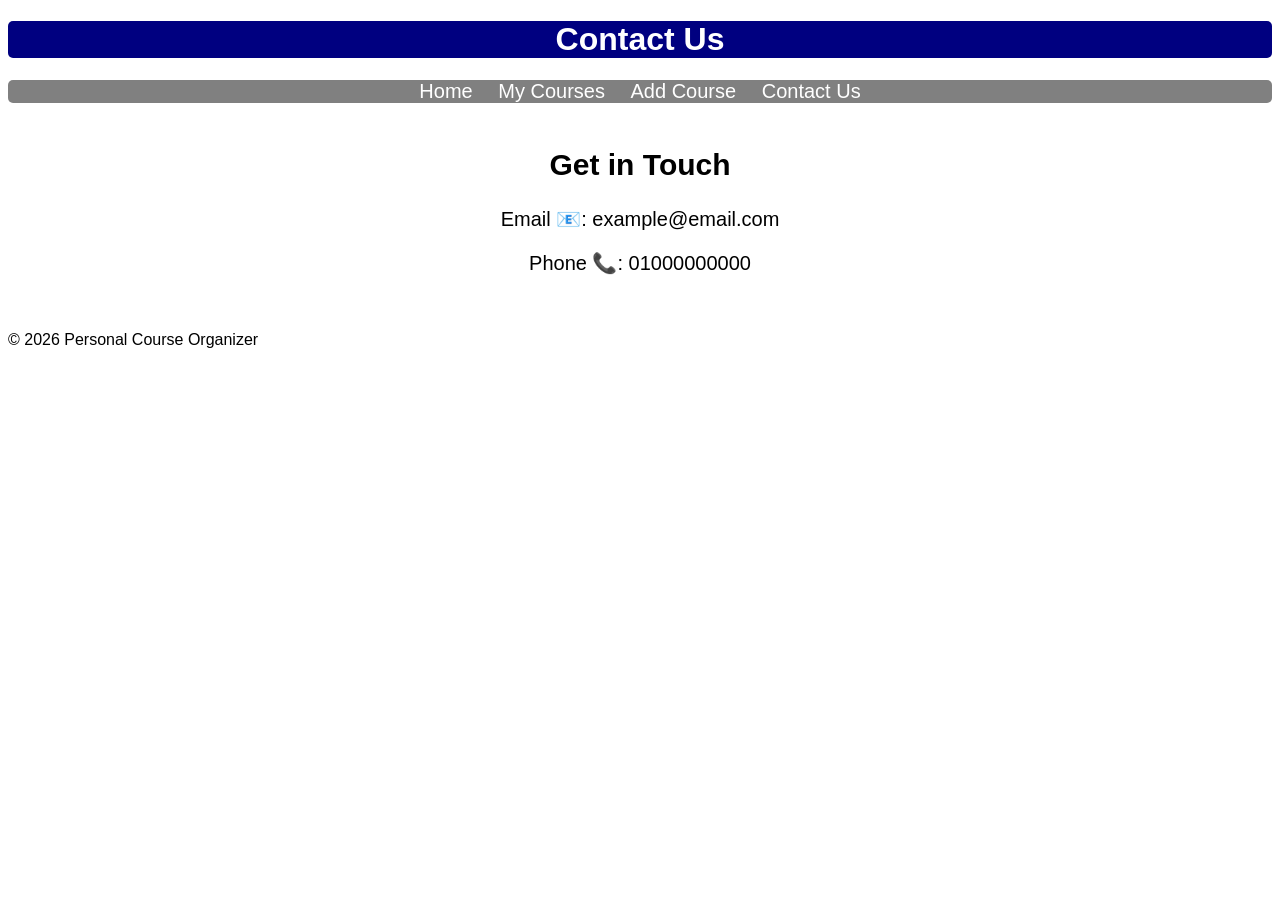
==== contact.html @ 6436f55e "Add files via upload" ====
<!DOCTYPE html>
<html lang="en">
<head>
    <meta charset="UTF-8">
    <title>Contact Us</title>
    <meta name="viewport" content="width-device-width,initial-scale=1.0">
	<link rel="stylesheet" href="style.css">
</head>
<body>

<header>
    <h1>Contact Us</h1>
</header>

<nav>
    <a href="index.html">Home</a>
    <a href="courses.html">My Courses</a>
    <a href="add-course.html">Add Course</a>
    <a href="contact.html">Contact Us</a>
</nav>

<main>

<section>
    <h2>Get in Touch</h2>
    <p>Email &#128231;: example@email.com</p>
    <p>Phone &#128222;: 01000000000</p>
</section>

</main>

<footer>
    <p>© 2026 Personal Course Organizer</p>
</footer>

</body>
</html>
---- style.css ----
body {
    font-family: Arial;
}

header {
    background-color: navy;
    color: white;
    text-align: center;
	cursor:pointer;
	border-radius:5px;
}

nav {
    background-color: gray;
    text-align: center;
	border-radius:5px;
    font-size:20px;
}

nav a {
    color: white;
    margin: 10px;
    text-decoration: none;
}

nav a:hover {
    color: yellow;
	transition:0.3s;
}

table {
	width:40%;
	cursor:pointer;
	font-size:100%;
	text-align: center;
	margin-left:380px;
	border-radius:5px;
}

button {
    cursor:pointer;
	border-radius:5px;
    background-color: navy;
    color: white;
}

button:hover {
	opacity:0.8;


}
button:active {
	opacity:0.4;
}

section {
    text-align: center;
    padding: 20px;
	font-size:20px;
	cursor:pointer;

}

input,placeholder {
	font-size:20px;
	border-radius:5px;
}

th {
	background-color:navy;
	color:white;
}

@media (max-width:600px)
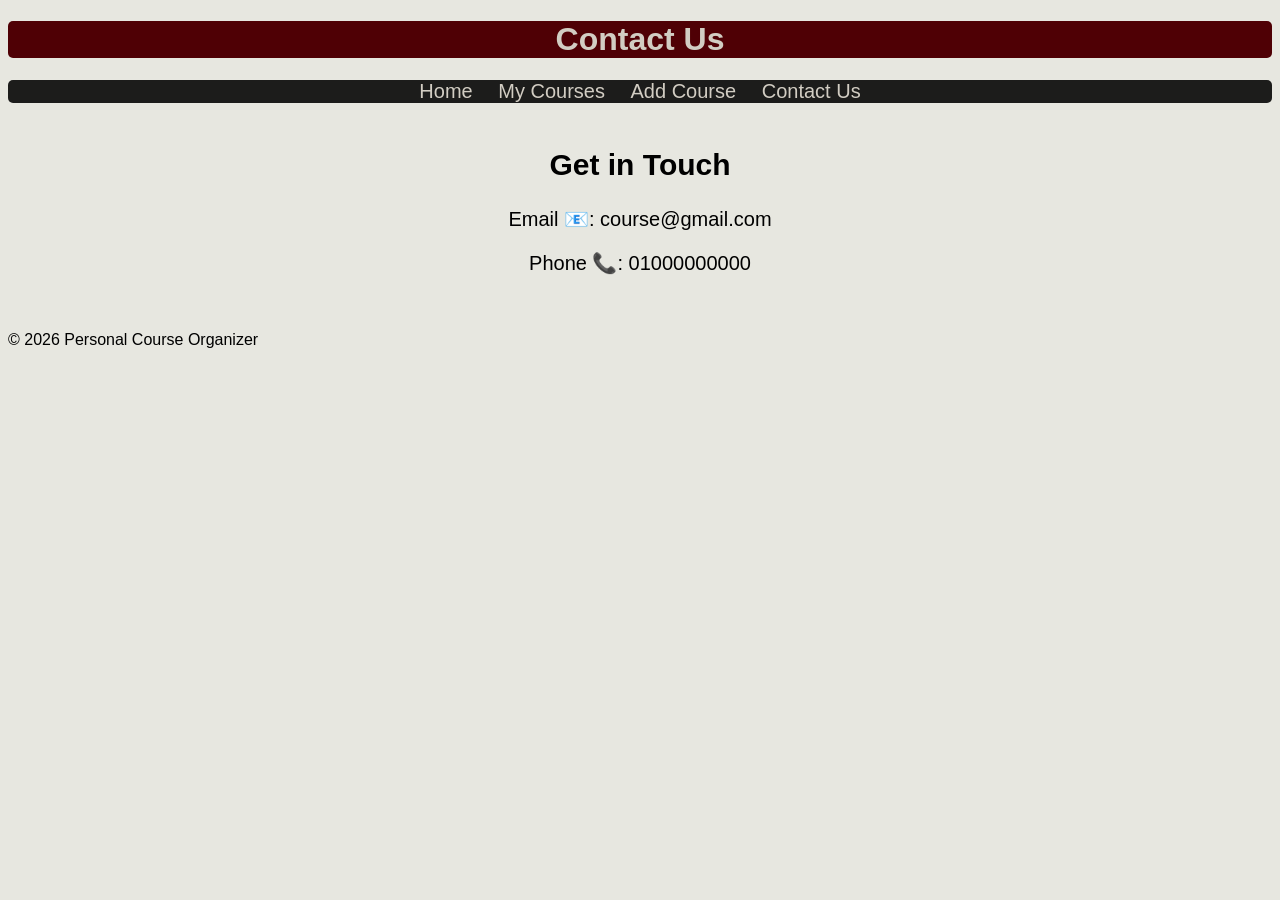
==== commit 2c2e13a4: "Add files via upload" ====
--- a/contact.html
+++ b/contact.html
@@ -23,7 +23,7 @@
 
 <section>
     <h2>Get in Touch</h2>
-    <p>Email &#128231;: example@email.com</p>
+    <p>Email &#128231;: course@gmail.com</p>
     <p>Phone &#128222;: 01000000000</p>
 </section>
 
--- a/style.css
+++ b/style.css
@@ -1,24 +1,29 @@
 body {
     font-family: Arial;
+	background-color:rgb(231,231,224);
 }
 
 header {
-    background-color: navy;
-    color: white;
+    background-color:rgb(79,0,5);
+    color:rgb(210,205,195);
     text-align: center;
 	cursor:pointer;
 	border-radius:5px;
 }
 
+header:hover {
+	color:yellow;
+}
+
 nav {
-    background-color: gray;
+    background-color:rgb(28,28,27);
     text-align: center;
 	border-radius:5px;
     font-size:20px;
 }
 
 nav a {
-    color: white;
+    color:rgb(210,205,195);
     margin: 10px;
     text-decoration: none;
 }
@@ -29,19 +34,21 @@
 }
 
 table {
-	width:40%;
+	width:50%;
 	cursor:pointer;
 	font-size:100%;
 	text-align: center;
-	margin-left:380px;
+	margin-left:auto;
+	margin-right:auto;
 	border-radius:5px;
+	
 }
 
 button {
     cursor:pointer;
 	border-radius:5px;
-    background-color: navy;
-    color: white;
+    background-color:rgb(79,0,5);
+    color:rgb(210,205,195);
 }
 
 button:hover {
@@ -67,8 +74,23 @@
 }
 
 th {
-	background-color:navy;
-	color:white;
+    background-color:rgb(79,0,5);
+    color:rgb(210,205,195);
 }
 
-@media (max-width:600px)+@media (max-width:700px) {
+	nav a {
+		display:block;
+		margin:5px;
+	}
+	table {
+		border-collapse:collapse;
+		width:100%;
+		justify-content:center;
+		display:flex;
+		margin:0
+		
+		
+	}
+	
+}
